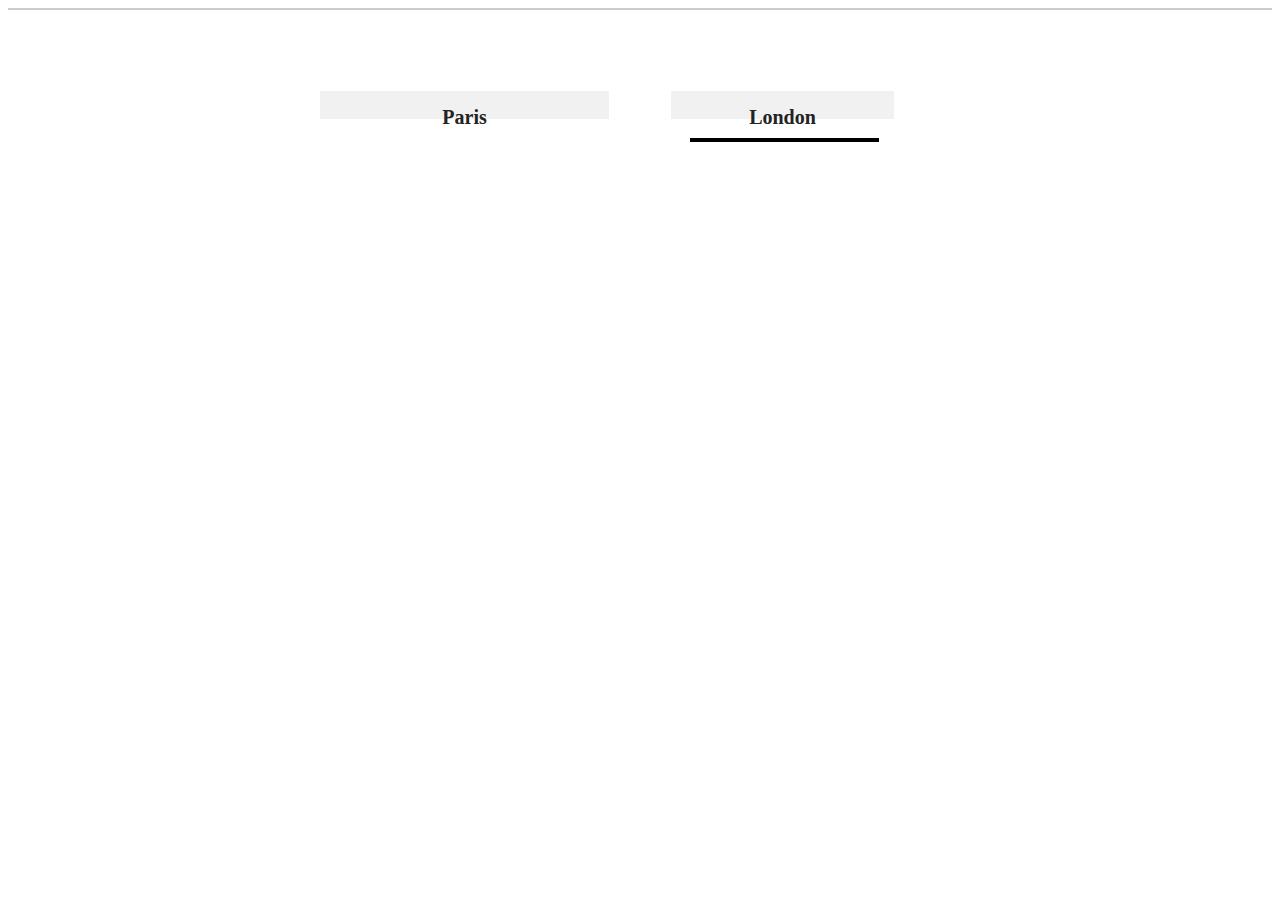
==== RegisterNewItem/employeeInfoPage/employeeInfo.html @ 982dbaf4 "Single Resolution" ====
<!DOCTYPE html>
<html>
    <head>
        <link rel="stylesheet" href="employeeInfo.css">
    </head>
    <body>
        <div class="tab">
            <button class="tablinks1" onclick="openCity(event, 'London')">London</button>
            <hr class="employeesInfo1" style="display: block;">
            <button class="tablinks2" onclick="openCity(event, 'Paris')">Paris</button>
            <hr class="employeesInfo2" style="display: none;">
          </div>
          
          <!-- Tab content -->
          <div id="London" class="tabcontent">
            <h1>London</h1>           
            <p>London is the capital city of England.</p>
          </div>
          
          <div id="Paris" class="tabcontent">
            <h1>Paris</h1>
            <p>Paris is the capital of France.</p>
          </div>
        <script src="employeeInfo.js"></script>
    </body>
</html>
---- RegisterNewItem/employeeInfoPage/employeeInfo.css ----
.tablinks1 {
    position: absolute;
    width: 223px;
    height: 24px;
    left: 671px;
    top: 91px;

    font-family: 'Helvetica Neue';
    font-style: normal;
    font-weight: 700;
    font-size: 20px;
    line-height: 24px;

    /* შავი/700 */

    color: #232323;
}

.employeesInfo1, .employeesInfo2 {
    position: absolute;
    width: 185px;
    height: 0px;
    
    top: 130px;

    border: 2px solid #000000;
}

.employeesInfo1 {
    left: 690px;
}

.employeesInfo2 {
    left: 990px;
}

.tablinks2 {
    position: absolute;
    width: 289px;
    height: 24px;
    right: 671px;
    top: 91px;

    font-family: 'Helvetica Neue';
    font-style: normal;
    font-weight: 700;
    font-size: 20px;
    line-height: 24px;

    /* შავი/700 */

    color: #232323;
}

/* Style the tab */
.tab {
    overflow: hidden;
    border: 1px solid #ccc;
    background-color: #f1f1f1;
    align-items: center;
  }
  
  /* Style the buttons that are used to open the tab content */
  .tab button {
    background-color: inherit;
    float: left;
    border: none;
    outline: none;
    cursor: pointer;
    padding: 14px 16px;
    transition: 0.3s;
  }
  /* Create an active/current tablink class */
  .tab button.active {
    background-color: #ccc;
  }
  
  /* Style the tab content */
  .tabcontent {
    display: none;
    border: 1px solid #ccc;
    border-top: none;
  }
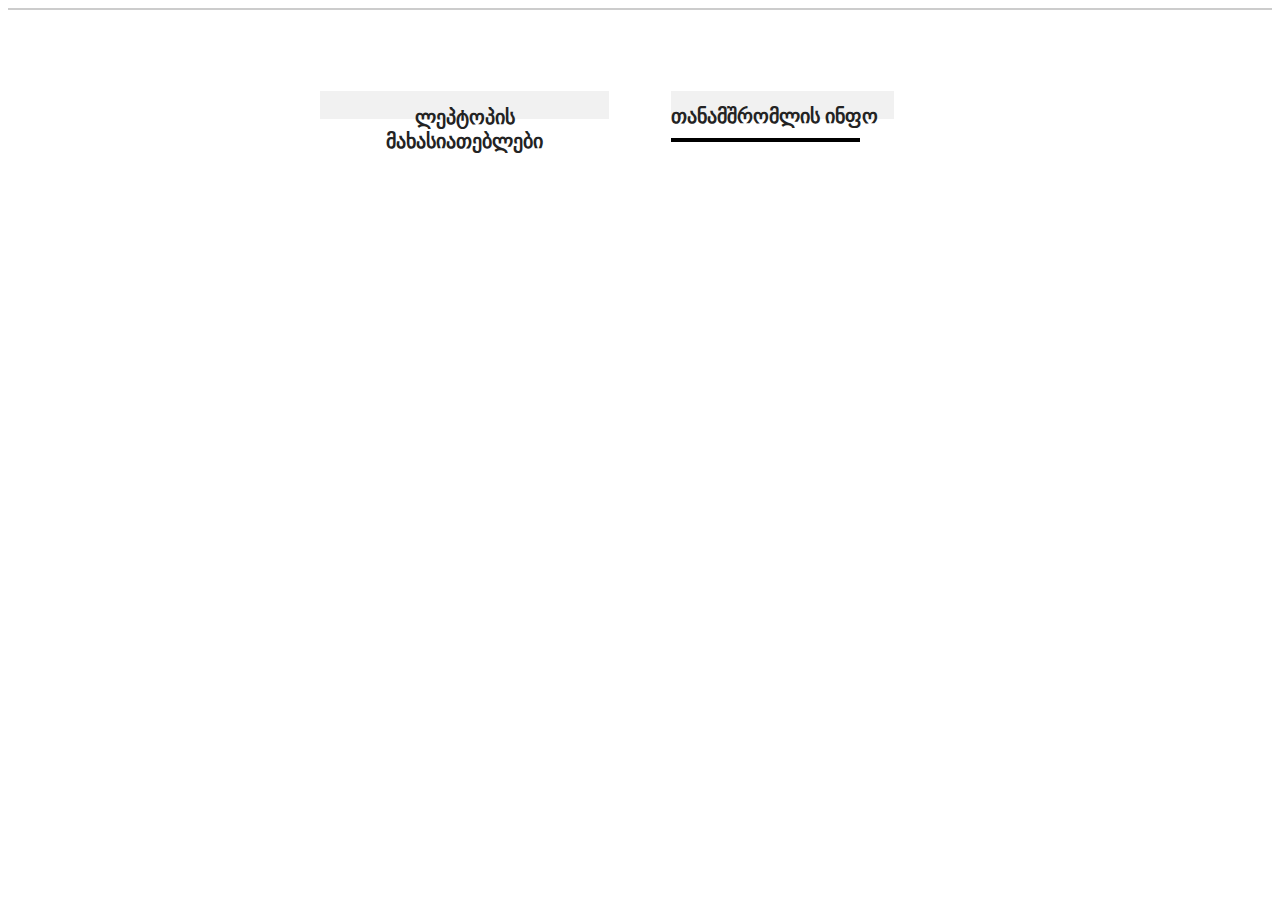
==== commit 11362b2f: "1920x1080 <hr> correction" ====
--- a/RegisterNewItem/employeeInfoPage/employeeInfo.html
+++ b/RegisterNewItem/employeeInfoPage/employeeInfo.html
@@ -5,13 +5,14 @@
     </head>
     <body>
         <div class="tab">
-            <button class="tablinks1" onclick="openCity(event, 'London')">London</button>
+            <button class="tablinks1" onclick="openCity(event, 'London')"></button>
+            <h1 class="tablinks1">თანამშრომლის ინფო</h1>
             <hr class="employeesInfo1" style="display: block;">
-            <button class="tablinks2" onclick="openCity(event, 'Paris')">Paris</button>
+            <button class="tablinks2" onclick="openCity(event, 'Paris')">ლეპტოპის მახასიათებლები</button>
             <hr class="employeesInfo2" style="display: none;">
           </div>
           
-          <!-- Tab content -->
+          
           <div id="London" class="tabcontent">
             <h1>London</h1>           
             <p>London is the capital city of England.</p>
@@ -24,3 +25,4 @@
         <script src="employeeInfo.js"></script>
     </body>
 </html>
+
--- a/RegisterNewItem/employeeInfoPage/employeeInfo.css
+++ b/RegisterNewItem/employeeInfoPage/employeeInfo.css
@@ -11,14 +11,18 @@
     font-size: 20px;
     line-height: 24px;
 
-    /* შავი/700 */
+  
 
     color: #232323;
 }
 
+h1 {
+    left: 700px;
+}
+
 .employeesInfo1, .employeesInfo2 {
     position: absolute;
-    width: 185px;
+    
     height: 0px;
     
     top: 130px;
@@ -27,11 +31,13 @@
 }
 
 .employeesInfo1 {
-    left: 690px;
+    left: 671px;
+    width: 185px;
 }
 
 .employeesInfo2 {
-    left: 990px;
+    left: 973px;
+    width: 263px;
 }
 
 .tablinks2 {
@@ -47,12 +53,12 @@
     font-size: 20px;
     line-height: 24px;
 
-    /* შავი/700 */
+
 
     color: #232323;
 }
 
-/* Style the tab */
+
 .tab {
     overflow: hidden;
     border: 1px solid #ccc;
@@ -60,7 +66,7 @@
     align-items: center;
   }
   
-  /* Style the buttons that are used to open the tab content */
+ 
   .tab button {
     background-color: inherit;
     float: left;
@@ -70,12 +76,8 @@
     padding: 14px 16px;
     transition: 0.3s;
   }
-  /* Create an active/current tablink class */
-  .tab button.active {
-    background-color: #ccc;
-  }
   
-  /* Style the tab content */
+  
   .tabcontent {
     display: none;
     border: 1px solid #ccc;
